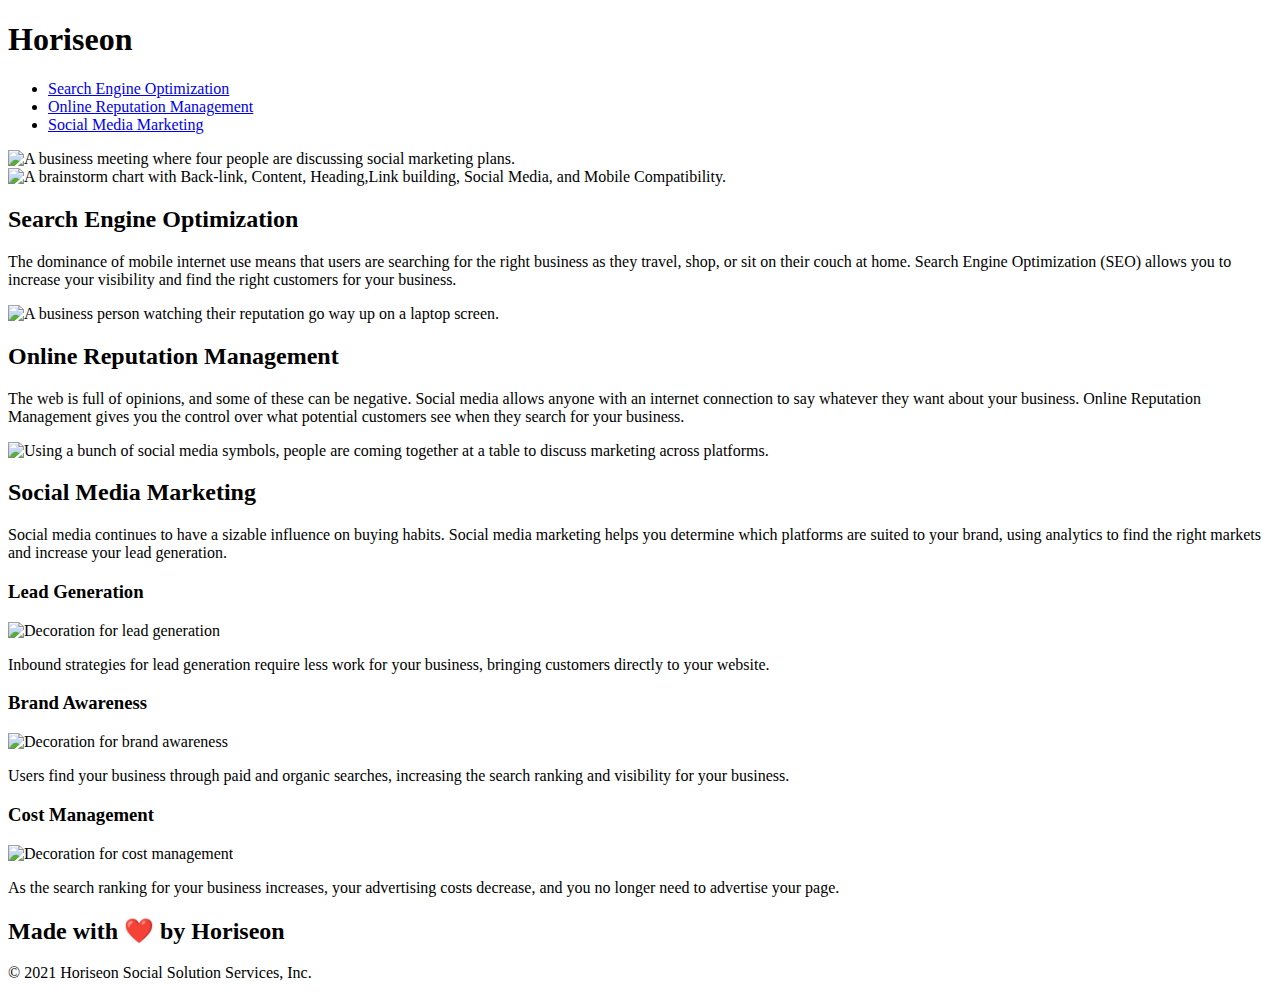
==== index.html @ ca2e1ced "Made some changes to the file paths to make sure it will depoly correctly" ====
<!DOCTYPE html>
<html lang="en-us">
<head>
    <meta charset="UTF-8" />
    <link rel="stylesheet" href="./assets/css/style.css">
    <title>Horiseon - A Social Solution Service </title>
</head>

<body>
    <header>
        <h1>Hori<span class="seo">seo</span>n</h1>
        <nav>
            <ul>
                <li>
                    <a href="#search-engine-optimization">Search Engine Optimization</a>
                </li>
                <li>
                    <a href="#online-reputation-management">Online Reputation Management</a>
                </li>
                <li>
                    <a href="#social-media-marketing">Social Media Marketing</a>
                </li>
            </ul>
        </nav>
    </header>
    <section class="digital-marketing-meeting">
        <img src="./assets/images/digital-marketing-meeting.jpg" alt="A business meeting where four people are discussing social marketing plans.">
    </section>
    <main class="content">
        <section id="search-engine-optimization" class="search-engine-optimization">
            <img src="./assets/images/search-engine-optimization.jpg" alt="A brainstorm chart with Back-link, Content, Heading,Link building, Social Media, and Mobile Compatibility." class="float-left"/>
            <h2>Search Engine Optimization</h2>
            <p>
                The dominance of mobile internet use means that users are searching for the right business as they
                travel, shop, or sit on their couch at home. Search Engine Optimization (SEO) allows you to increase
                your visibility and find the right customers for your business.
            </p>
        </section>
        <section id="online-reputation-management" class="online-reputation-management">
            <img src="./assets/images/online-reputation-management.jpg" alt="A business person watching their reputation go way up on a laptop screen." class="float-right"/>
            <h2>Online Reputation Management</h2>
            <p>
                The web is full of opinions, and some of these can be negative. Social media allows anyone with an
                internet connection to say whatever they want about your business. Online Reputation Management gives
                you the control over what potential customers see when they search for your business.
            </p>
        </section>
        <section id="social-media-marketing" class="social-media-marketing">
            <img src="./assets/images/social-media-marketing.jpg" alt="Using a bunch of social media symbols, people are coming together at a table to discuss marketing across platforms." class="float-left"/>
            <h2>Social Media Marketing</h2>
            <p>
                Social media continues to have a sizable influence on buying habits. Social media marketing helps you
                determine which platforms are suited to your brand, using analytics to find the right markets and
                increase your lead generation.
            </p>
        </section>
    </main>
    <aside class="benefits">
        <section class="benefit-lead">
            <h3>Lead Generation</h3>
            <img src="./assets/images/lead-generation.png" alt="Decoration for lead generation"/>
            <p>
                Inbound strategies for lead generation require less work for your business, bringing customers directly
                to your website.
            </p>
        </section>
        <section class="benefit-brand">
            <h3>Brand Awareness</h3>
            <img src="./assets/images/brand-awareness.png" alt="Decoration for brand awareness"/>
            <p>
                Users find your business through paid and organic searches, increasing the search ranking and visibility
                for your business.
            </p>
        </section>
        <section class="benefit-cost">
            <h3>Cost Management</h3>
            <img src="./assets/images/cost-management.png" alt="Decoration for cost management"></img>
            <p>
                As the search ranking for your business increases, your advertising costs decrease, and you no longer
                need to advertise your page.
            </p>
        </section>
    </aside>
    <footer class="footer">
        <h2>Made with ❤️️ by Horiseon</h2>
        <p>
            &copy; 2021 Horiseon Social Solution Services, Inc.
        </p>
    </footer>
</body>

</html>
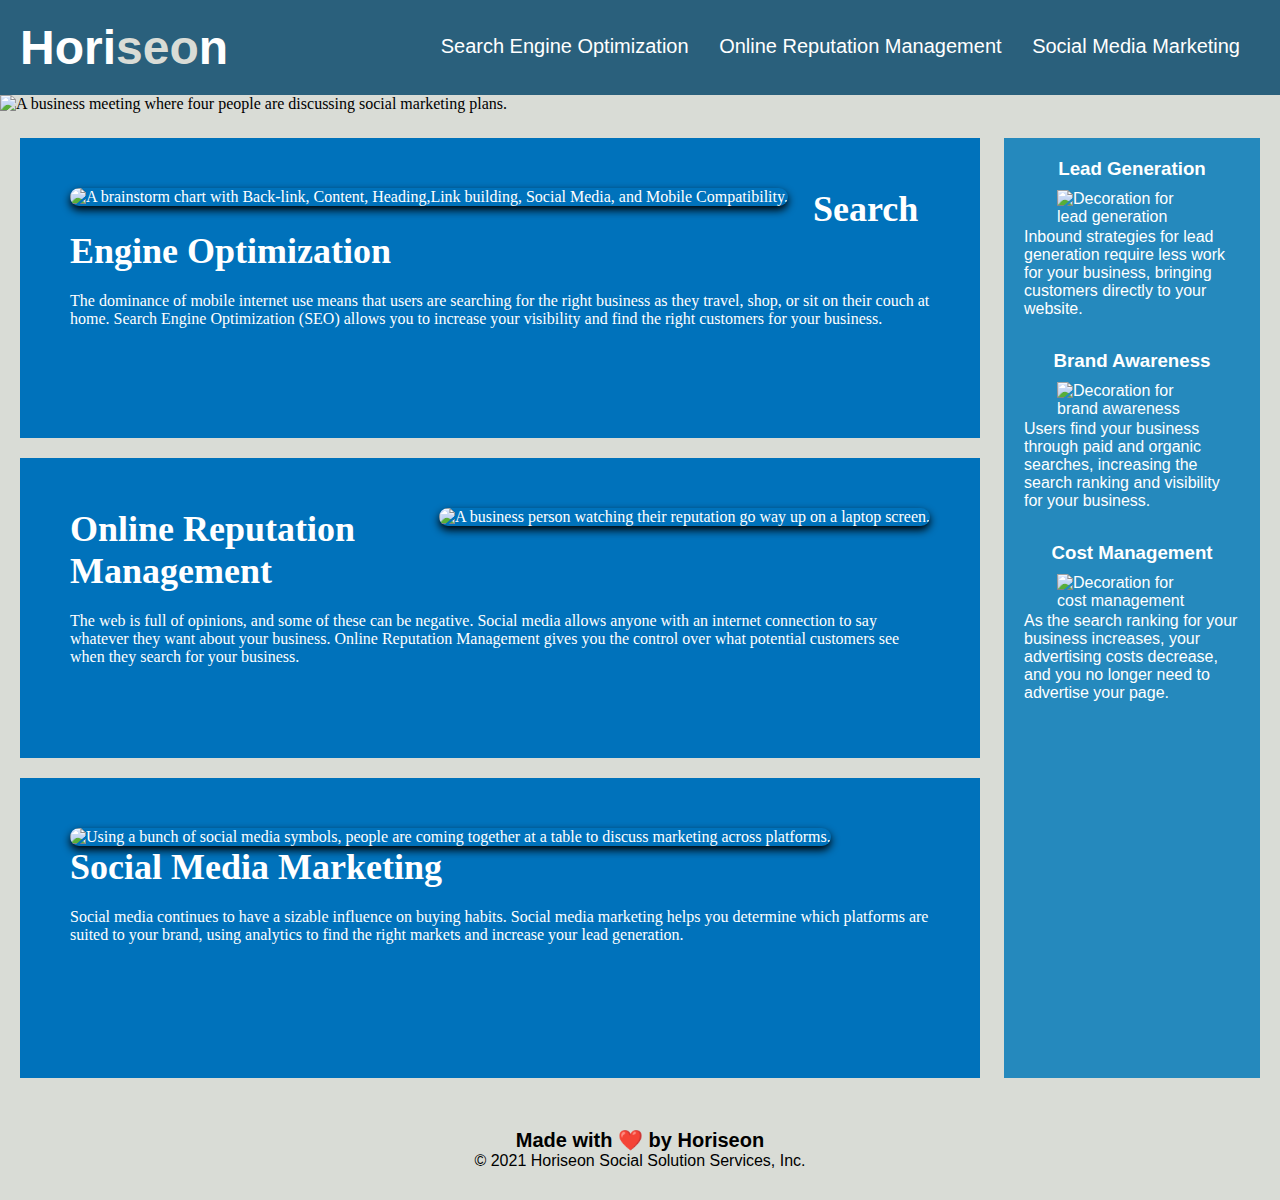
==== commit bbe5106e: "Changes to make sure it will deploy correctly" ====
--- a/index.html
+++ b/index.html
@@ -2,7 +2,7 @@
 <html lang="en-us">
 <head>
     <meta charset="UTF-8" />
-    <link rel="stylesheet" href="./assets/css/style.css">
+    <link rel="stylesheet" href="Assets/css/style.css">
     <title>Horiseon - A Social Solution Service </title>
 </head>
 
@@ -24,7 +24,7 @@
         </nav>
     </header>
     <section class="digital-marketing-meeting">
-        <img src="./assets/images/digital-marketing-meeting.jpg" alt="A business meeting where four people are discussing social marketing plans.">
+        <img src="Assets/images/digital-marketing-meeting.jpg" alt="A business meeting where four people are discussing social marketing plans.">
     </section>
     <main class="content">
         <section id="search-engine-optimization" class="search-engine-optimization">
--- a/Assets/css/style.css
+++ b/Assets/css/style.css
@@ -0,0 +1,161 @@
+/*----Universal Selectors----*/
+* {
+    box-sizing: border-box;
+    padding: 0;
+    margin: 0;
+}
+
+/*----Elemental Selectors----*/
+body {
+    background-color: #d9dcd6;
+}
+
+header {
+    padding: 20px;
+    font-family: 'Trebuchet MS', 'Lucida Sans Unicode', 'Lucida Grande', 'Lucida Sans', Arial, sans-serif;
+    background-color: #2a607c;
+    color: #ffffff;
+}
+
+header h1 {
+    display: inline-block;
+    font-size: 48px;
+}
+
+header h1 .seo {
+    color: #d9dcd6;
+}
+
+header nav {
+    padding-top: 15px;
+    margin-right: 20px;
+    float: right;
+    font-family: 'Gill Sans', 'Gill Sans MT', 'Calibri', 'Trebuchet MS', sans-serif;
+    font-size: 20px;
+}
+
+header nav ul {
+    list-style-type: none;
+}
+
+header nav ul li {
+    display: inline-block;
+    margin-left: 25px;
+}
+
+a {
+    color: #ffffff;
+    text-decoration: none;
+}
+
+p {
+    font-size: 16px;
+}
+
+/*----Class Selectors----*/
+
+.digital-marketing-meeting img {
+    object-fit: cover;
+    margin-left: auto;
+    margin-right: auto;
+    height: 800px;
+    width: 100%;
+    margin-bottom: 25px;
+}
+
+.float-left {
+    float: left;
+    margin-right: 25px;
+}
+
+.float-right {
+    float: right;
+    margin-left: 25px;
+}
+
+.content {
+    width: 75%;
+    display: inline-block;
+    margin-left: 20px;
+}
+
+.benefits {
+    margin-right: 20px;
+    padding: 20px;
+    clear: both;
+    float: right;
+    width: 20%;
+    height: 940px;
+    font-family: 'Gill Sans', 'Gill Sans MT', Calibri, 'Trebuchet MS', sans-serif;
+    background-color: #2589bd;
+}
+
+.benefit-lead,
+.benefit-brand,
+.benefit-cost {
+    margin-bottom: 32px;
+    color: #ffffff;
+}
+
+.benefit-lead h3,
+.benefit-brand h3,
+.benefit-cost h3 {
+    margin-bottom: 10px;
+    text-align: center;
+}
+
+.benefit-lead img,
+.benefit-brand img,
+.benefit-cost img {
+    display: block;
+    margin: 2px auto;
+    max-width: 150px;
+}
+
+.search-engine-optimization,
+.online-reputation-management,
+.social-media-marketing {
+    margin-bottom: 20px;
+    padding: 50px;
+    height: 300px;
+    font-family: 'Gill Sans', 'Gill Sans MT', 'Calibri', 'Trebuchet MS', 'sans-serif';
+    background-color: #0072bb;
+    color: #ffffff;
+}
+
+.search-engine-optimization img,
+.online-reputation-management img,
+.social-media-marketing img {
+    border-radius: 10px;
+    max-height: 200px;
+    box-shadow: 0px 4px 8px 0px rgb(0, 0, 0);
+}
+
+.search-engine-optimization h2,
+.online-reputation-management h2,
+.social-media-marketing h2 {
+    margin-bottom: 20px;
+    font-size: 36px;
+}
+
+.footer {
+    padding: 30px;
+    clear: both;
+    font-family: 'Trebuchet MS', 'Lucida Sans Unicode', 'Lucida Grande', 'Lucida Sans', 'Arial', 'sans-serif';
+    text-align: center;
+}
+
+.footer h2 {
+    font-size: 20px;
+}
+
+/* Took this out from the original so I could add some alt text to the image since its so big
+
+.hero {
+    height: 800px;
+    width: 100%;
+    margin-bottom: 25px;
+    background-image: url("../images/digital-marketing-meeting.jpg");
+    background-size: cover;
+    background-position: center;
+} */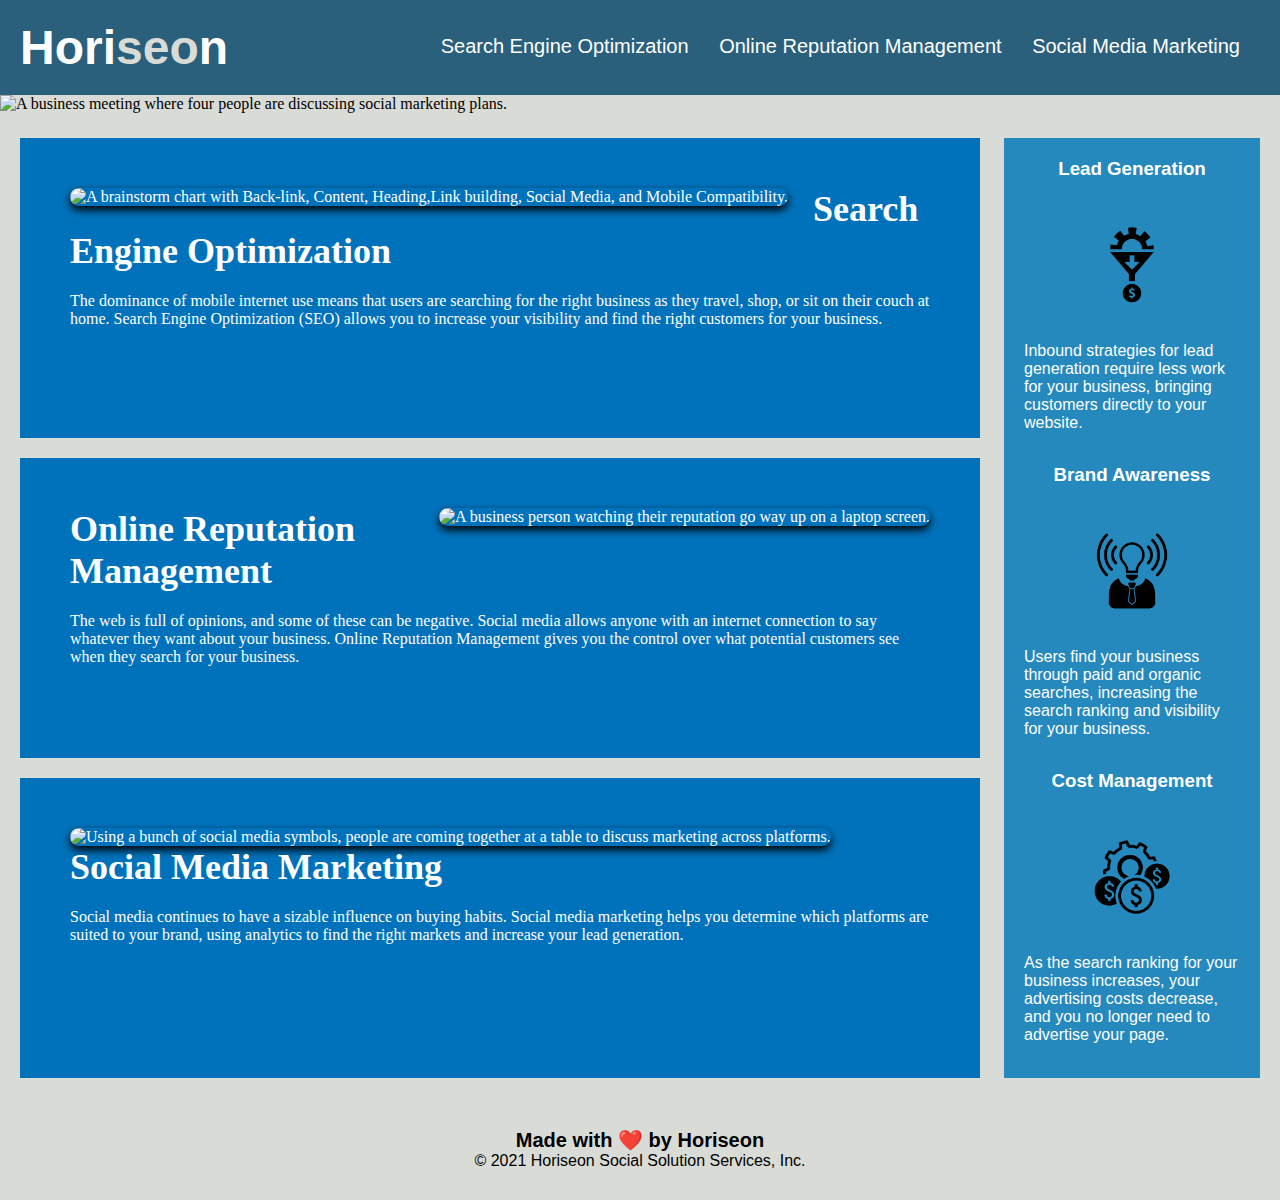
==== commit fdacc60c: "Changes to make sure it will deploy correctly" ====
--- a/index.html
+++ b/index.html
@@ -28,7 +28,7 @@
     </section>
     <main class="content">
         <section id="search-engine-optimization" class="search-engine-optimization">
-            <img src="./assets/images/search-engine-optimization.jpg" alt="A brainstorm chart with Back-link, Content, Heading,Link building, Social Media, and Mobile Compatibility." class="float-left"/>
+            <img src="Assets/images/search-engine-optimization.jpg" alt="A brainstorm chart with Back-link, Content, Heading,Link building, Social Media, and Mobile Compatibility." class="float-left"/>
             <h2>Search Engine Optimization</h2>
             <p>
                 The dominance of mobile internet use means that users are searching for the right business as they
@@ -37,7 +37,7 @@
             </p>
         </section>
         <section id="online-reputation-management" class="online-reputation-management">
-            <img src="./assets/images/online-reputation-management.jpg" alt="A business person watching their reputation go way up on a laptop screen." class="float-right"/>
+            <img src="Assets/images/online-reputation-management.jpg" alt="A business person watching their reputation go way up on a laptop screen." class="float-right"/>
             <h2>Online Reputation Management</h2>
             <p>
                 The web is full of opinions, and some of these can be negative. Social media allows anyone with an
@@ -46,7 +46,7 @@
             </p>
         </section>
         <section id="social-media-marketing" class="social-media-marketing">
-            <img src="./assets/images/social-media-marketing.jpg" alt="Using a bunch of social media symbols, people are coming together at a table to discuss marketing across platforms." class="float-left"/>
+            <img src="Assets/images/social-media-marketing.jpg" alt="Using a bunch of social media symbols, people are coming together at a table to discuss marketing across platforms." class="float-left"/>
             <h2>Social Media Marketing</h2>
             <p>
                 Social media continues to have a sizable influence on buying habits. Social media marketing helps you
@@ -58,7 +58,7 @@
     <aside class="benefits">
         <section class="benefit-lead">
             <h3>Lead Generation</h3>
-            <img src="./assets/images/lead-generation.png" alt="Decoration for lead generation"/>
+            <img src="Assets//images/lead-generation.png" alt="Decoration for lead generation"/>
             <p>
                 Inbound strategies for lead generation require less work for your business, bringing customers directly
                 to your website.
@@ -66,7 +66,7 @@
         </section>
         <section class="benefit-brand">
             <h3>Brand Awareness</h3>
-            <img src="./assets/images/brand-awareness.png" alt="Decoration for brand awareness"/>
+            <img src="Assets//images/brand-awareness.png" alt="Decoration for brand awareness"/>
             <p>
                 Users find your business through paid and organic searches, increasing the search ranking and visibility
                 for your business.
@@ -74,7 +74,7 @@
         </section>
         <section class="benefit-cost">
             <h3>Cost Management</h3>
-            <img src="./assets/images/cost-management.png" alt="Decoration for cost management"></img>
+            <img src="Assets//images/cost-management.png" alt="Decoration for cost management"></img>
             <p>
                 As the search ranking for your business increases, your advertising costs decrease, and you no longer
                 need to advertise your page.
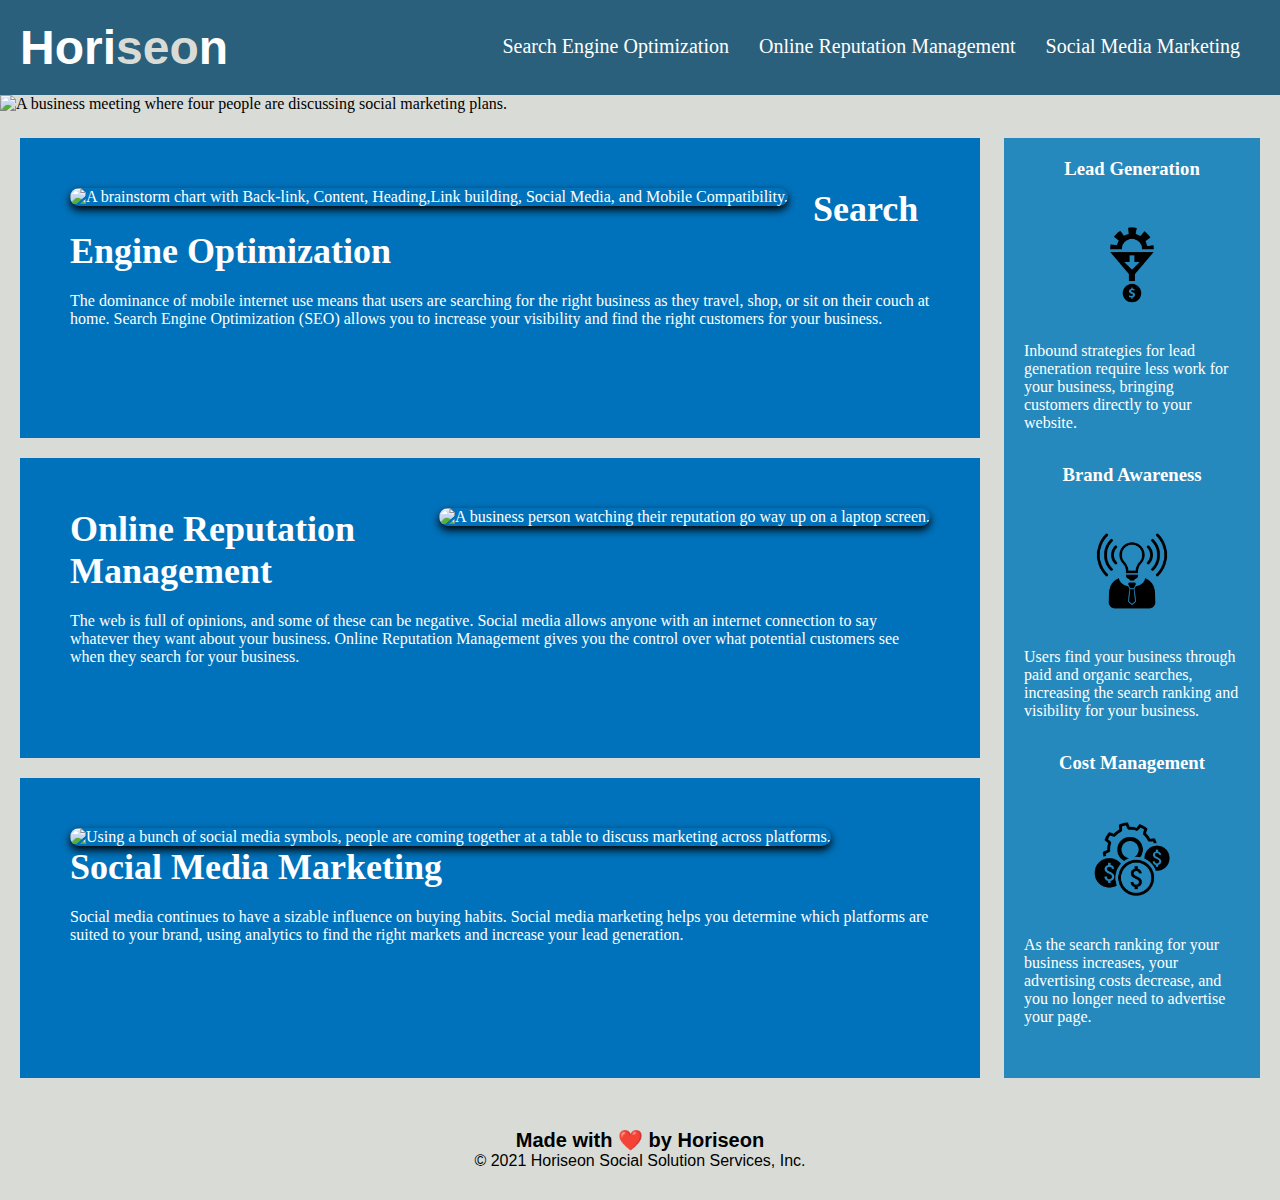
==== commit f01ed780: "Made a change to a section making it a figure so it would be more semantic" ====
--- a/index.html
+++ b/index.html
@@ -23,9 +23,9 @@
             </ul>
         </nav>
     </header>
-    <section class="digital-marketing-meeting">
+    <figure class="digital-marketing-meeting">
         <img src="Assets/images/digital-marketing-meeting.jpg" alt="A business meeting where four people are discussing social marketing plans.">
-    </section>
+    </figure>
     <main class="content">
         <section id="search-engine-optimization" class="search-engine-optimization">
             <img src="Assets/images/search-engine-optimization.jpg" alt="A brainstorm chart with Back-link, Content, Heading,Link building, Social Media, and Mobile Compatibility." class="float-left"/>
--- a/Assets/css/style.css
+++ b/Assets/css/style.css
@@ -12,7 +12,7 @@
 
 header {
     padding: 20px;
-    font-family: 'Trebuchet MS', 'Lucida Sans Unicode', 'Lucida Grande', 'Lucida Sans', Arial, sans-serif;
+    font-family: 'Trebuchet MS', 'Lucida Sans Unicode', 'Lucida Grande', 'Lucida Sans', 'Arial', 'sans-serif';
     background-color: #2a607c;
     color: #ffffff;
 }
@@ -30,7 +30,7 @@
     padding-top: 15px;
     margin-right: 20px;
     float: right;
-    font-family: 'Gill Sans', 'Gill Sans MT', 'Calibri', 'Trebuchet MS', sans-serif;
+    font-family: 'Gill Sans', 'Gill Sans MT', 'Calibri', 'Trebuchet MS', 'sans-serif';
     font-size: 20px;
 }
 
@@ -86,7 +86,7 @@
     float: right;
     width: 20%;
     height: 940px;
-    font-family: 'Gill Sans', 'Gill Sans MT', Calibri, 'Trebuchet MS', sans-serif;
+    font-family: 'Gill Sans', 'Gill Sans MT', 'Calibri', 'Trebuchet MS', 'sans-serif';
     background-color: #2589bd;
 }
 
